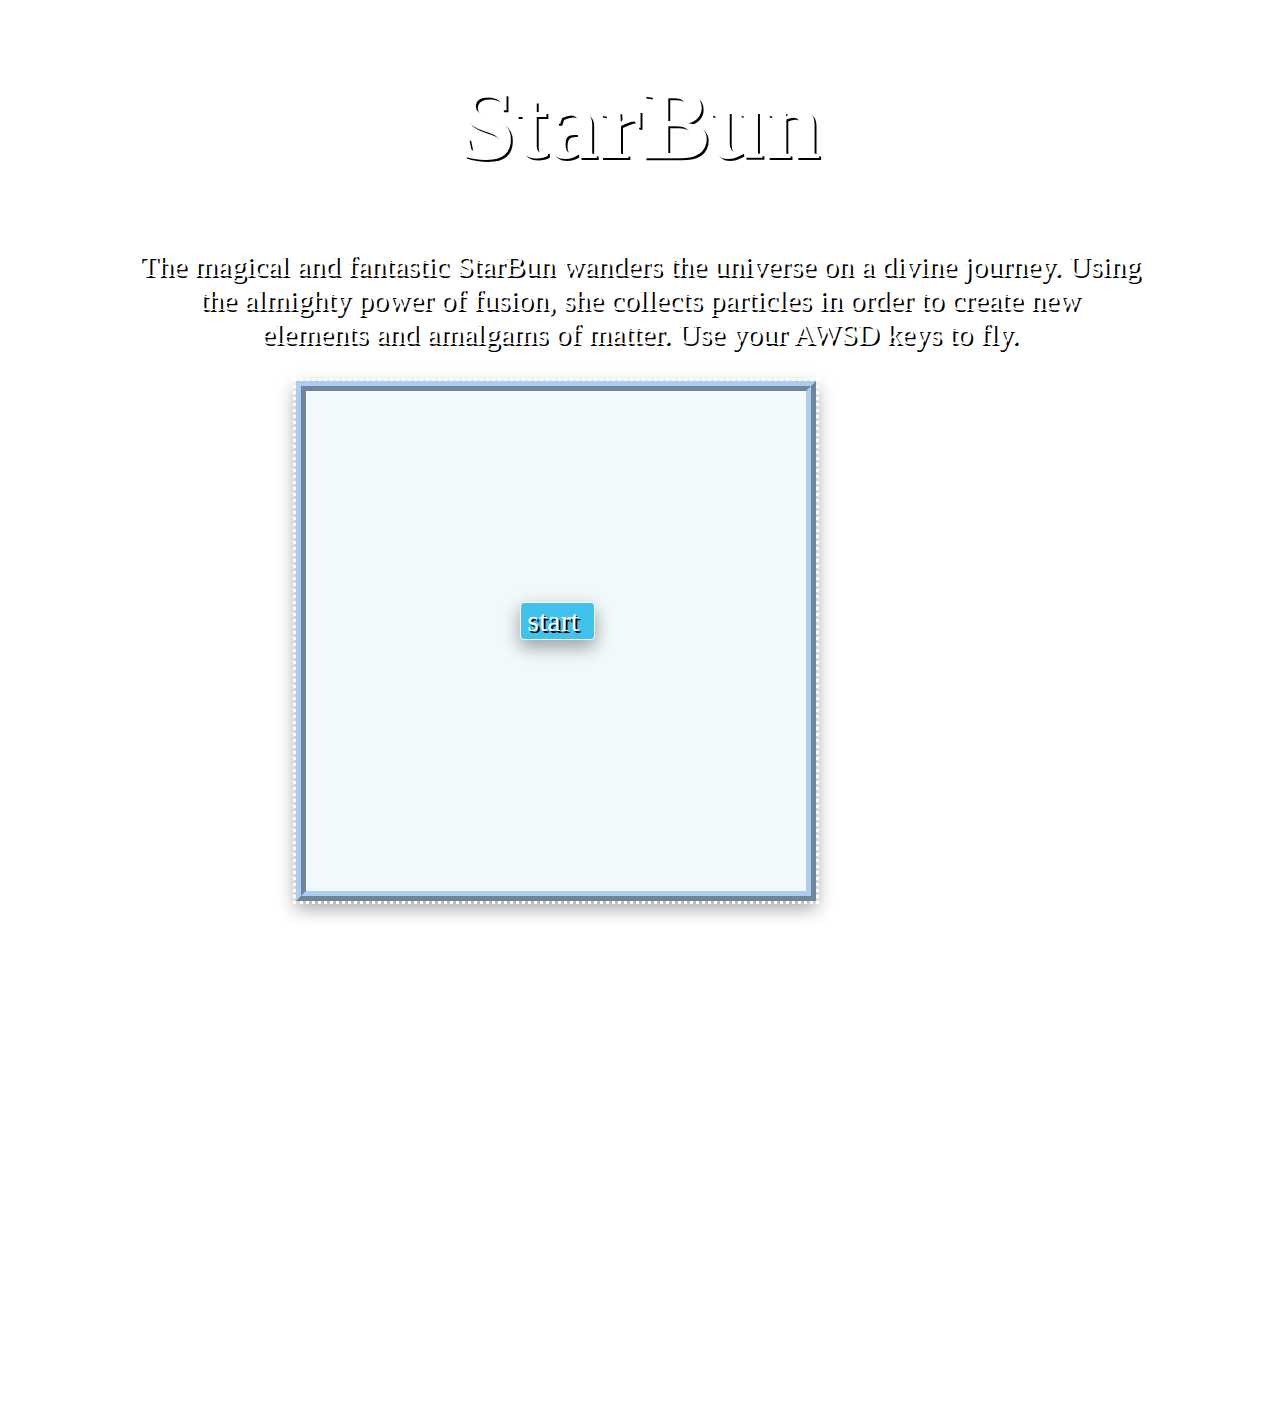
==== index.html @ 07a52ae9 "menu outline" ====
<!DOCTYPE html>
<html>
	<head>
		<meta charset="utf-8">
		<title>StarBun!!!</title>
		<link href="style.css" rel="stylesheet" type="text/css">
	</head>
	<body background="stars.jpeg">
		<center>
			<h1>StarBun</h1>
			<p>
				The magical and fantastic StarBun 
				wanders the universe on a divine journey. 
				Using </br>the almighty power of fusion, she collects
				particles in order to create new </br>elements and 
				amalgams of matter. Use your AWSD keys to fly.
			</p>
			<canvas id="canny" width="500" height="500"></canvas>
			<button onclick="start()" type="button" id="startButton">start</button>
			<button onclick="openMenu()" type="button" id="menuButton" class="hide">build</button>
			<div id="menu" class="hide">
				<button onclick="closeMenu()" type="button" id="closeButton">x</button>
			</div>
		</center>
		<script type="text/javascript" src="script.js"></script>
	</body>
</html>
---- style.css ----
canvas {
	border: 10px ridge #abcdef;
	box-shadow: 0 8px 16px 0 rgba(0,0,0,0.2), 0 6px 20px 0 rgba(0,0,0,0.19);
	background-color: rgba(210,234,243,0.3);
	outline: dotted white;
}

#menu {
	width: 500px;
	height: 500px;
	background-color: rgb(210,234,243);
	top: -521px;
	left: -75px;
	position: relative;
}

#menuButton {
	position: relative;
	top: -25px;
	left: -165px;
}

#closeButton {
	position: relative;
	top: 10px;
	left: 225px;
}

h1,p {
	font-size: 30px;
	font-family: "Thrones", garamond, serif;
	color: white;
	text-shadow: 2px 2px black;
}

h1 {
	font-size: 100px;
	font-family: "Billy", garamond, serif;
}

@font-face {
    font-family: Billy;
    src: url("bf.ttf") format("opentype");
}

@font-face {
    font-family: Thrones;
    src: url("Thrones.ttf") format("opentype");
}

button {
	font-size: 30px;
	position: relative;
	top: -270px;
	left: -300px;
	text-shadow: 2px 2px black;
	background-color: #3FC3ED;
	border-radius: 4px;
	border: 1px solid white;
	color : white;
	-webkit-transition-duration: 0.4s;
	transition-duration: 0.4s;
	box-shadow: 0 8px 16px 0 rgba(0,0,0,0.2), 0 6px 20px 0 rgba(0,0,0,0.19);
	font-family: "Thrones", garamond, serif;
	padding-right: 15px;
	text-align: center;
}

button:hover {
	text-shadow: 2px 2px black;
	color: #3FC3ED;
	background-color: black;
}


.hide {
	visibility: hidden;
}
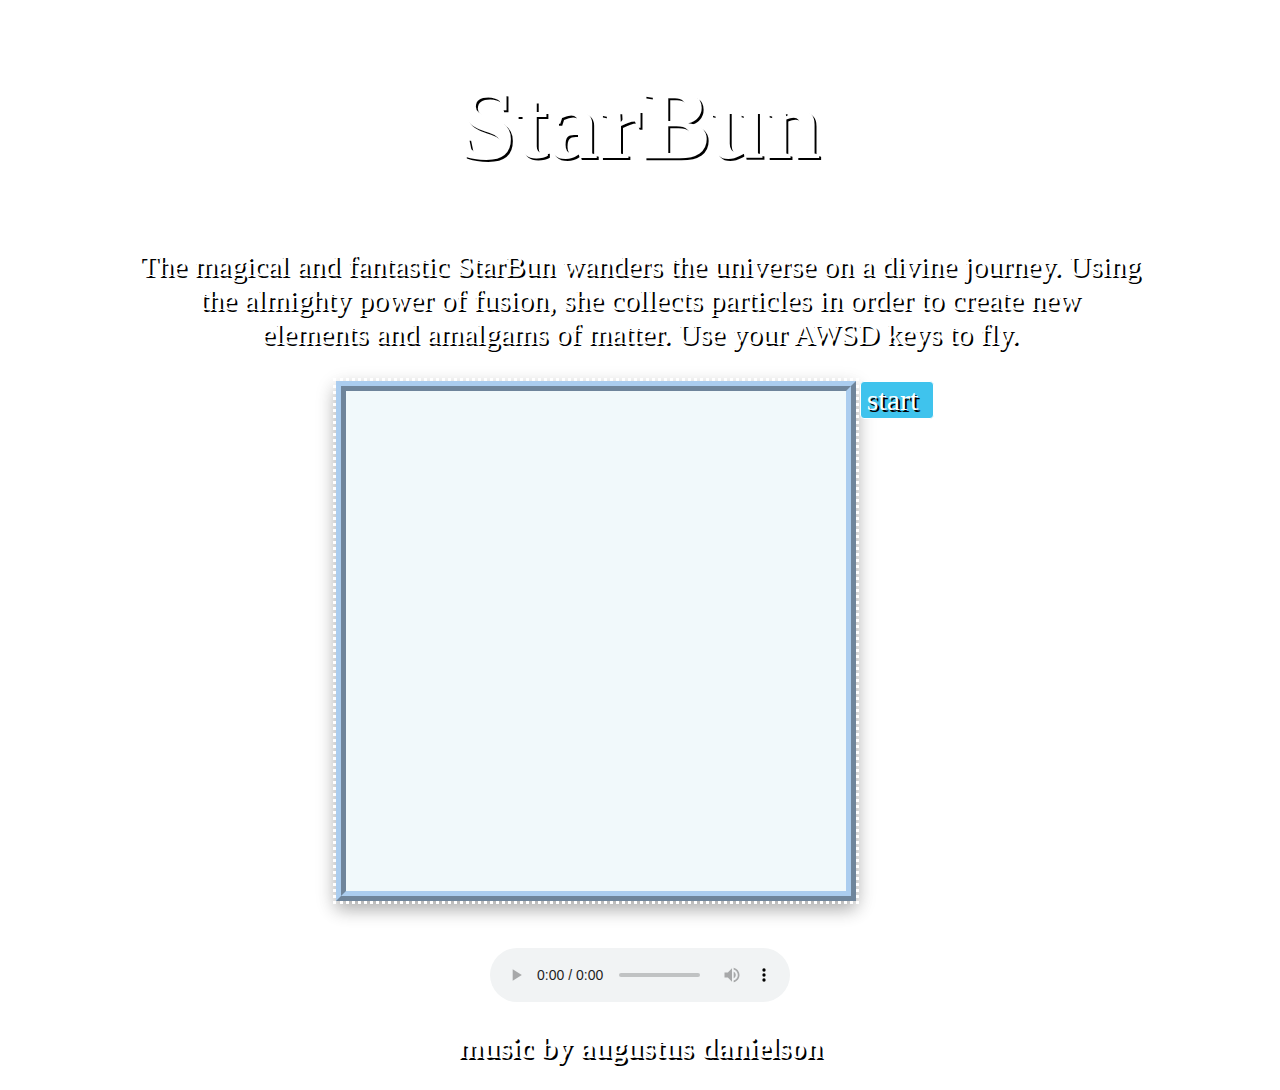
==== commit 5f631e6f: "testing add particles" ====
--- a/index.html
+++ b/index.html
@@ -15,12 +15,18 @@
 				particles in order to create new </br>elements and 
 				amalgams of matter. Use your AWSD keys to fly.
 			</p>
-			<canvas id="canny" width="500" height="500"></canvas>
-			<button onclick="start()" type="button" id="startButton">start</button>
-			<button onclick="openMenu()" type="button" id="menuButton" class="hide">build</button>
-			<div id="menu" class="hide">
-				<button onclick="closeMenu()" type="button" id="closeButton">x</button>
-			</div>
+				<canvas id="canny" width="500" height="500"></canvas>
+				<button onclick="start()" type="button" id="startButton">start</button>
+				<button onclick="openMenu()" type="button" id="menuButton" class="hide">build</button>
+				<div id="menu" class="hide">
+					<button onclick="closeMenu()" type="button" id="closeButton">x</button>
+					<a href="">chromium</a>
+					<a href="">iron</a> 
+				</div>
+			<audio controls>
+				<source src="augustus.mp3" type="audio/mpeg">
+			</audio>
+			<h2>music by augustus danielson</h2>
 		</center>
 		<script type="text/javascript" src="script.js"></script>
 	</body>
--- a/style.css
+++ b/style.css
@@ -3,39 +3,58 @@
 	box-shadow: 0 8px 16px 0 rgba(0,0,0,0.2), 0 6px 20px 0 rgba(0,0,0,0.19);
 	background-color: rgba(210,234,243,0.3);
 	outline: dotted white;
+	width: 500px;
+	height: 500px;
+
 }
 
 #menu {
-	width: 500px;
-	height: 500px;
+/*	width: 500px;
+	height: 500px; */
+	width: inherit;
+	height: inherit;
 	background-color: rgb(210,234,243);
-	top: -521px;
-	left: -75px;
+/*	top: -521px;
+	left: -75px; */
 	position: relative;
 }
 
 #menuButton {
 	position: relative;
-	top: -25px;
-	left: -165px;
+	margin: 0 auto;
+/*	top: -25px;
+	left: -165px; */
 }
 
 #closeButton {
 	position: relative;
-	top: 10px;
-	left: 225px;
+/*	top: 10px;
+	left: 225px; */
+}
+ 
+audio {
+	position: relative;
+/*	top: -495px; */
 }
 
-h1,p {
-	font-size: 30px;
-	font-family: "Thrones", garamond, serif;
+h1,h2,p {
+	font-size: 100px;
+	font-family: "Billy", garamond, serif;
 	color: white;
 	text-shadow: 2px 2px black;
 }
 
-h1 {
-	font-size: 100px;
-	font-family: "Billy", garamond, serif;
+h2,p {
+	font-size: 30px;
+}
+
+h2 {
+	position: relative;
+/*	top: -525px; */
+}
+
+p {
+	font-family: "Thrones", garamond, serif;
 }
 
 @font-face {
@@ -50,9 +69,9 @@
 
 button {
 	font-size: 30px;
-	position: relative;
-	top: -270px;
-	left: -300px;
+	position: absolute;
+/*	top: -270px;
+	left: -300px; */
 	text-shadow: 2px 2px black;
 	background-color: #3FC3ED;
 	border-radius: 4px;
@@ -60,10 +79,11 @@
 	color : white;
 	-webkit-transition-duration: 0.4s;
 	transition-duration: 0.4s;
-	box-shadow: 0 8px 16px 0 rgba(0,0,0,0.2), 0 6px 20px 0 rgba(0,0,0,0.19);
 	font-family: "Thrones", garamond, serif;
 	padding-right: 15px;
 	text-align: center;
+	margin: 0 auto;
+	height: auto;
 }
 
 button:hover {
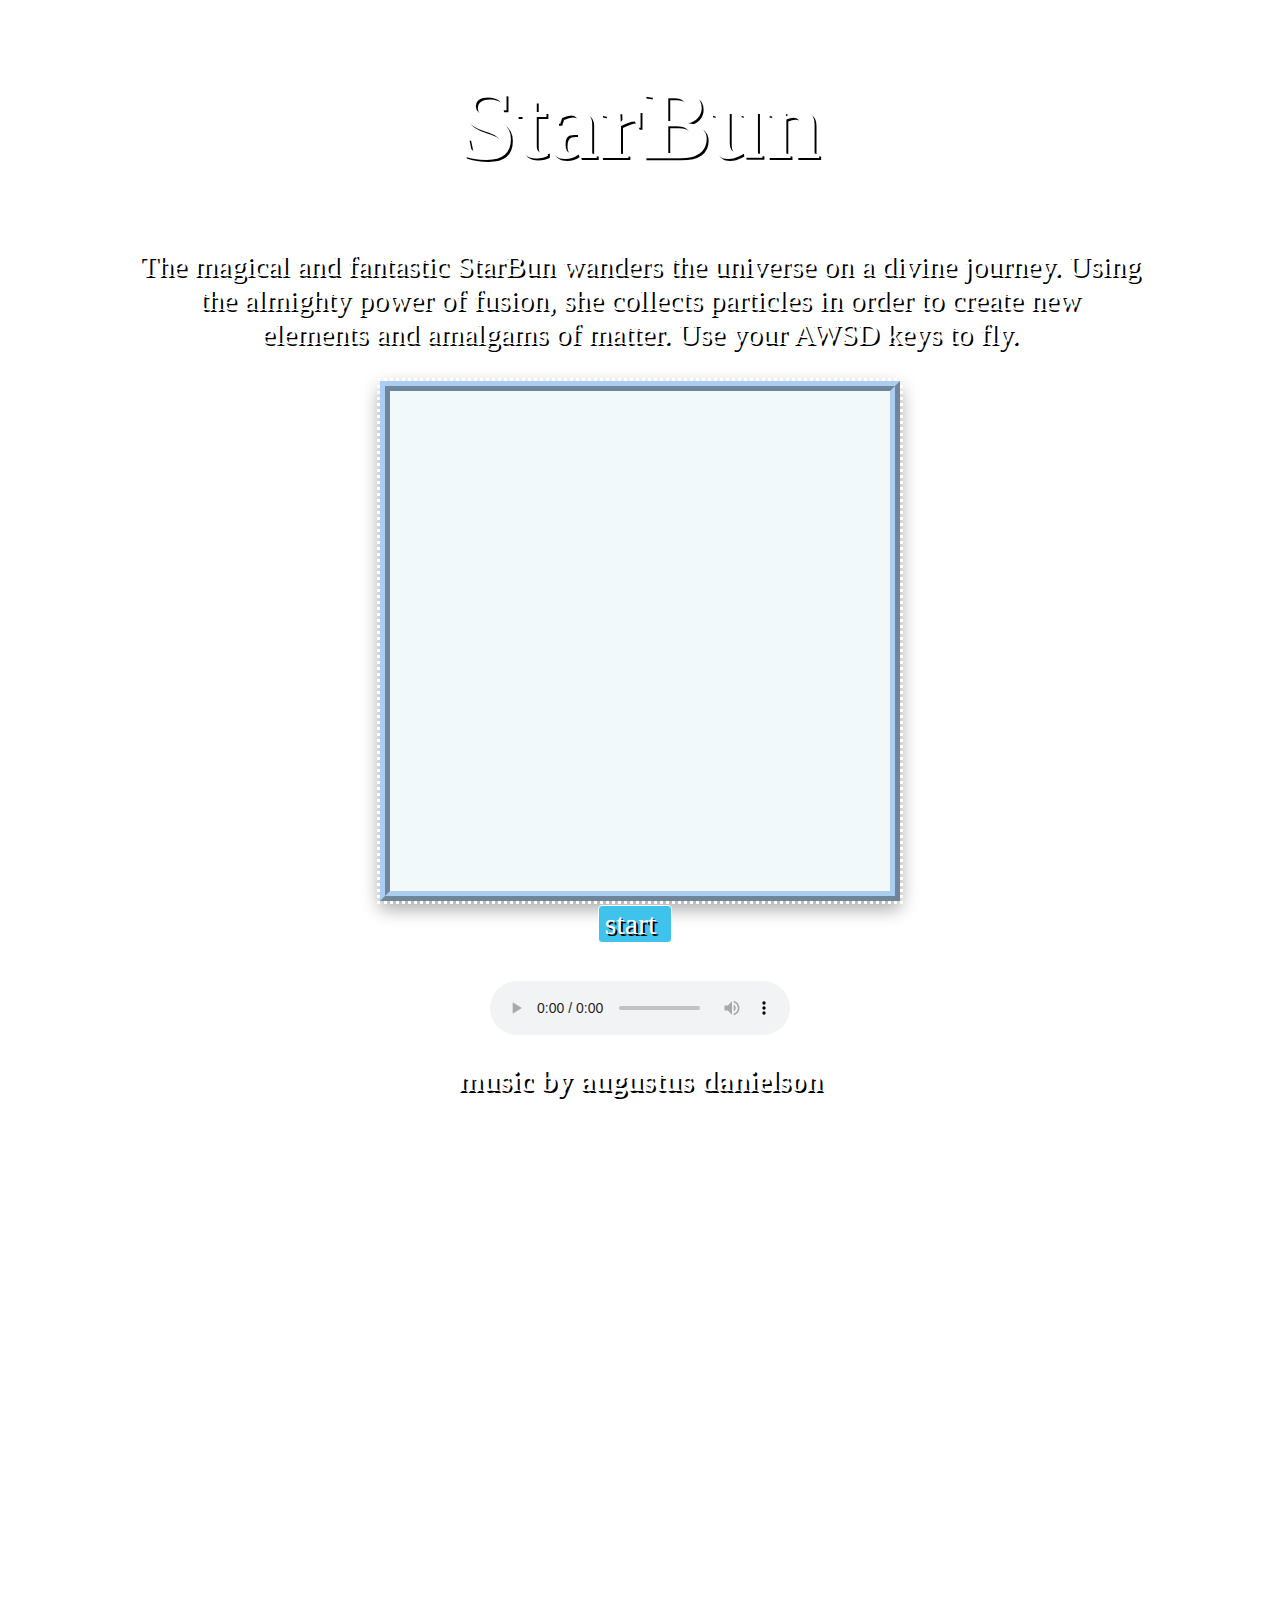
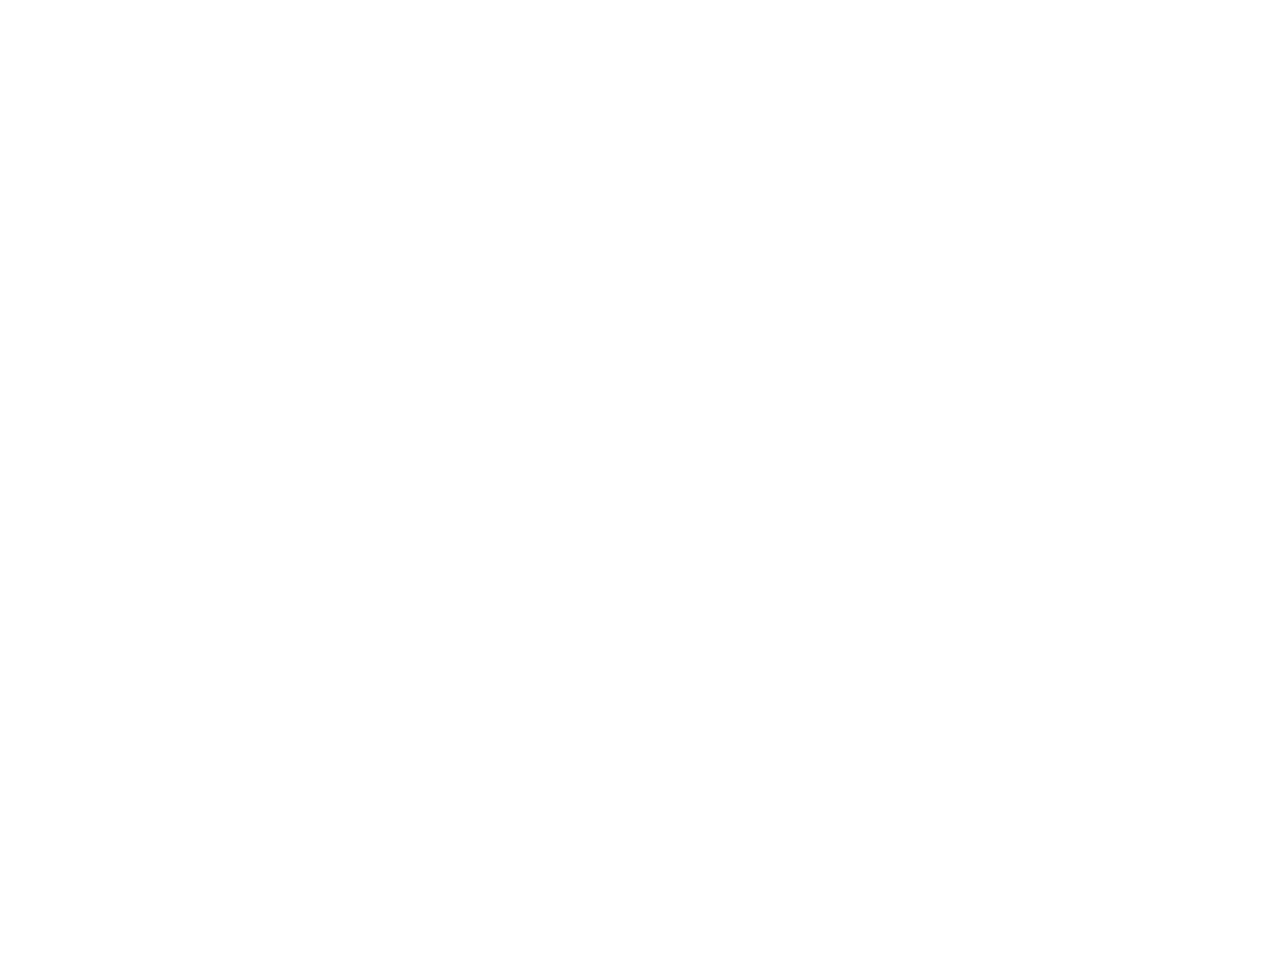
==== commit 47d046fb: "particles collectable" ====
--- a/index.html
+++ b/index.html
@@ -15,19 +15,85 @@
 				particles in order to create new </br>elements and 
 				amalgams of matter. Use your AWSD keys to fly.
 			</p>
-				<canvas id="canny" width="500" height="500"></canvas>
+			<canvas id="canny" width="500" height="500"></canvas>
+			<div>
 				<button onclick="start()" type="button" id="startButton">start</button>
 				<button onclick="openMenu()" type="button" id="menuButton" class="hide">build</button>
-				<div id="menu" class="hide">
-					<button onclick="closeMenu()" type="button" id="closeButton">x</button>
-					<a href="">chromium</a>
-					<a href="">iron</a> 
-				</div>
+			</div>
+			<div id="menu" class="hide">
+				<button onclick="closeMenu()" type="button" id="closeButton">x</button>
+			</div>
 			<audio controls>
 				<source src="augustus.mp3" type="audio/mpeg">
 			</audio>
 			<h2>music by augustus danielson</h2>
 		</center>
+		<div id="tiles" class="hide">
+			<div id="e">
+				<h3>Electron</h3>
+				<h4>count:</h4>
+				<h4 id="eNum"></h4>
+				<h4>mass: 9.10938356 × 10^-31 kg</h4>
+				<h4>recipe: none</h4>
+			</div>
+			<div id="up">
+				<h3>Up Quark</h3>
+				<h4>count:</h4>
+				<h4 id="upNum"></h4>
+				<h4>mass:4.117 x 10^-30 kg</h4>
+				<h4>recipe: none</h4>
+			</div>
+			<div id="down">
+				<h3>Down Quark</h3>
+				<h4>count:</h4>
+				<h4 id="downNum"></h4>
+				<h4>mass: 8.592x10^-30 kg</h4>
+				<h4>recipe: none</h4>
+			</div>
+			<div id="p">
+				<h3>Proton</h3>
+				<h4>count:</h4>
+				<h4 id="pNum"></h4>
+				<h4>mass: 1.672621777 × 10⁻²⁷ kg</h4>
+				<h4>recipe: up quark + up quark + down quark</h4>
+			</div>
+			<div id="n">
+				<h3>Neutron</h3>
+				<h4>count:</h4>
+				<h4 id="neuNum"></h4>
+				<h4>mass: 1.674927471(21) × 10^−27 kg</h4>
+				<h4>recipe: down quark + down quark + up quark</h4>
+			</div>
+			<div id="h">
+				<h3>Hydrogen</h3>
+				<h4>count:</h4>
+				<h4 id="hNum"></h4>
+				<h4>mass: 1.6737236 × 10^-27 kg</h4>
+				<h4>recipe: proton + electron</h4>
+			</div>
+			<div id="he">
+				<h3>Helium</h3>
+				<h4>count:</h4>
+				<h4 id="heNum"></h4>
+				<h4>mass: 6.6464764 × 10^-27 kg</h4>
+				<h4>recipe: 4 h -> 2 h + he</h4>
+			</div>
+			<div id="c">
+				<h3>Carbon</h3>
+				<h4>count:</h4>
+				<h4 id="cNum"></h4>
+				<h4>mass: 1.9944235 × 10^-26 kg</h4>
+				<h4>recipe: 3 h -> c</h4>
+			</div>
+			<div id="o">
+				<h3>Oxygen</h3>
+				<h4>count:</h4>
+				<h4 id="oNum"></h4>
+				<h4>mass: 2.6566962 × 10^-26 kg</h4>
+				<h4>recipe: c + he -> o</h4>
+			</div>
+
+	</div>
 		<script type="text/javascript" src="script.js"></script>
 	</body>
 </html>
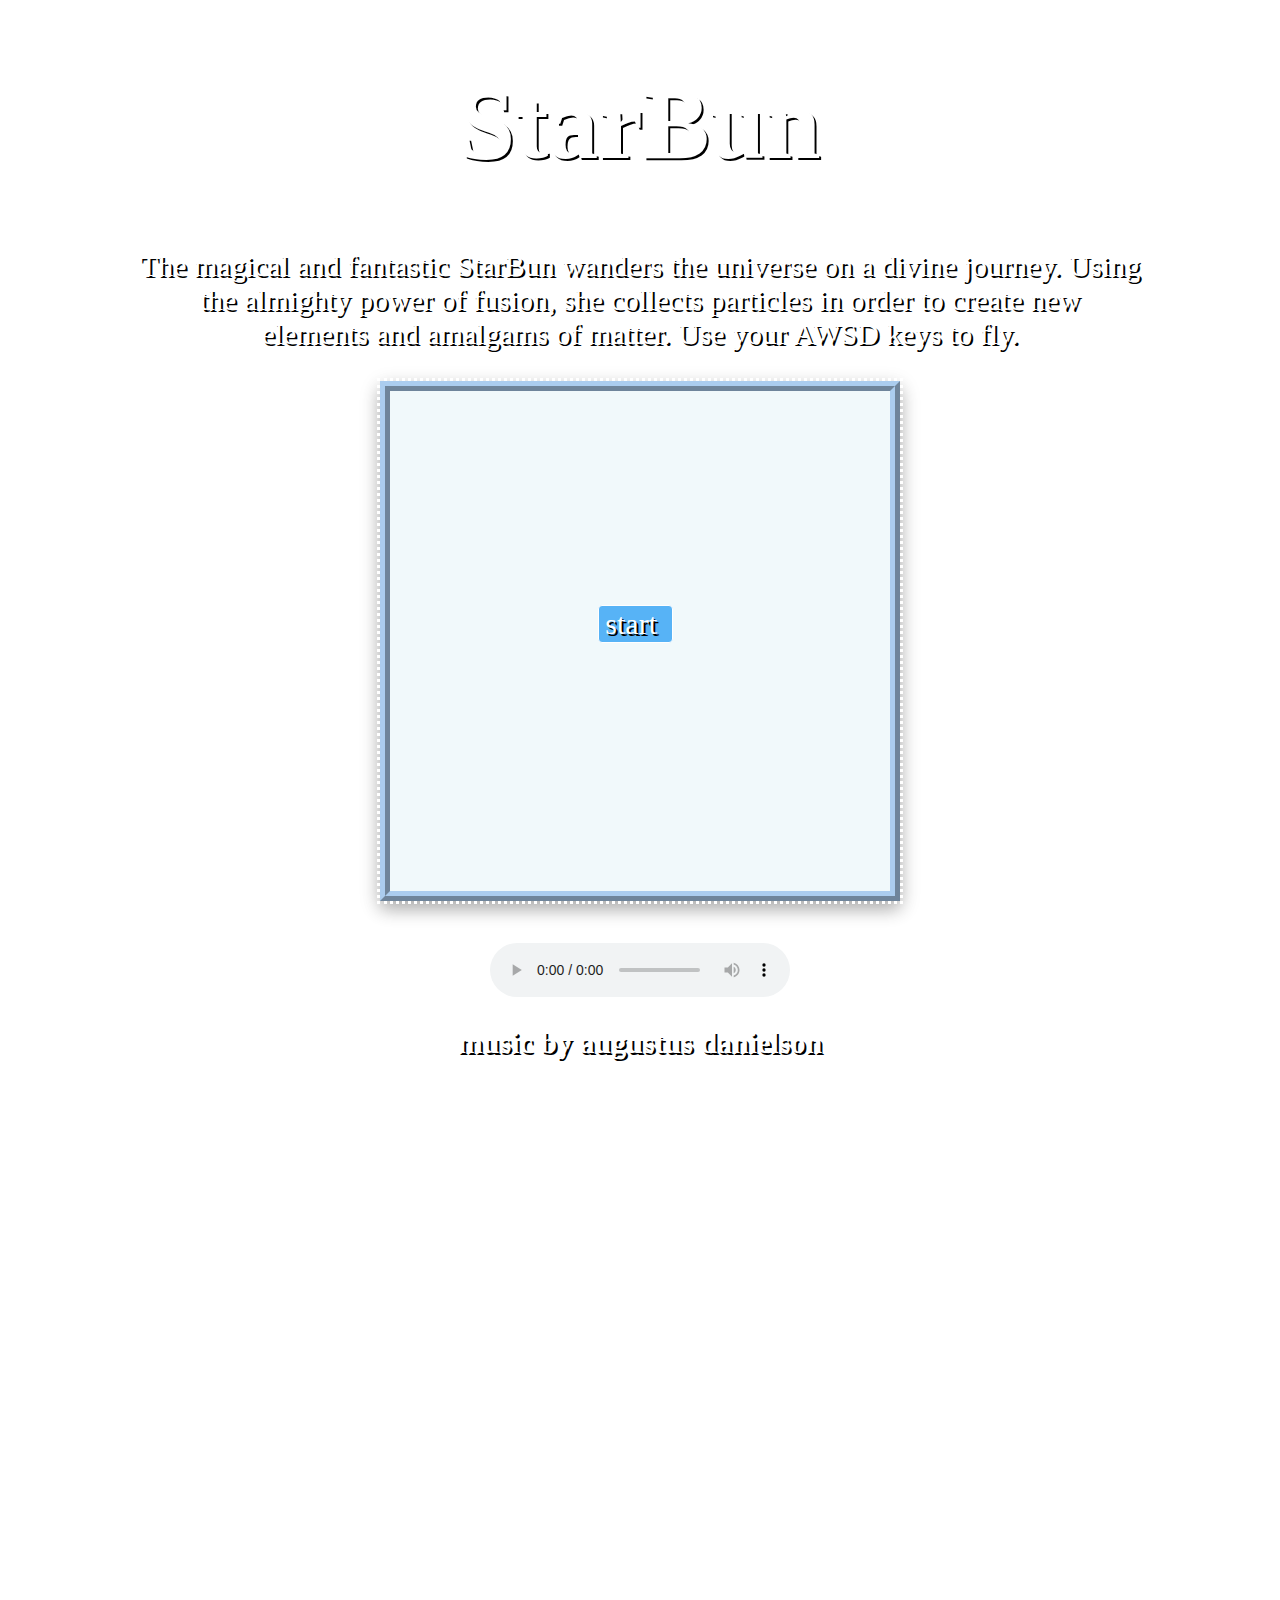
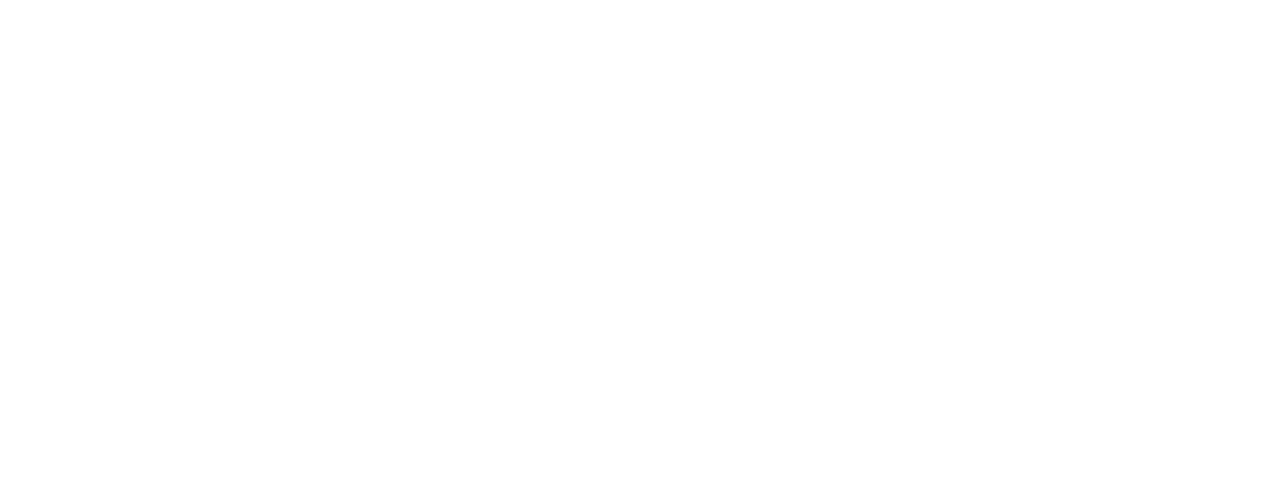
==== commit ce0f99e6: "menu layout & cursorw" ====
--- a/index.html
+++ b/index.html
@@ -33,69 +33,158 @@
 				<h3>Electron</h3>
 				<h4>count:</h4>
 				<h4 id="eNum"></h4>
-				<h4>mass: 9.10938356 × 10^-31 kg</h4>
+				<h4>9.109 × 10^-31 kg</h4>
 				<h4>recipe: none</h4>
 			</div>
 			<div id="up">
 				<h3>Up Quark</h3>
 				<h4>count:</h4>
 				<h4 id="upNum"></h4>
-				<h4>mass:4.117 x 10^-30 kg</h4>
+				<h4>4.117 x 10^-30 kg</h4>
 				<h4>recipe: none</h4>
 			</div>
 			<div id="down">
 				<h3>Down Quark</h3>
 				<h4>count:</h4>
 				<h4 id="downNum"></h4>
-				<h4>mass: 8.592x10^-30 kg</h4>
+				<h4>8.592 x 10^-30 kg</h4>
 				<h4>recipe: none</h4>
 			</div>
 			<div id="p">
 				<h3>Proton</h3>
 				<h4>count:</h4>
 				<h4 id="pNum"></h4>
-				<h4>mass: 1.672621777 × 10⁻²⁷ kg</h4>
-				<h4>recipe: up quark + up quark + down quark</h4>
+				<h4>1.673 × 10⁻²⁷ kg</h4>
+				<h4>recipe: 2 up quark + down quark</h4>
 			</div>
 			<div id="n">
 				<h3>Neutron</h3>
 				<h4>count:</h4>
 				<h4 id="neuNum"></h4>
-				<h4>mass: 1.674927471(21) × 10^−27 kg</h4>
-				<h4>recipe: down quark + down quark + up quark</h4>
+				<h4>1.675 × 10^−27 kg</h4>
+				<h4>recipe: 2 down quark + up quark</h4>
 			</div>
 			<div id="h">
 				<h3>Hydrogen</h3>
 				<h4>count:</h4>
 				<h4 id="hNum"></h4>
-				<h4>mass: 1.6737236 × 10^-27 kg</h4>
+				<h4>1.674 × 10^-27 kg</h4>
 				<h4>recipe: proton + electron</h4>
 			</div>
 			<div id="he">
 				<h3>Helium</h3>
 				<h4>count:</h4>
 				<h4 id="heNum"></h4>
-				<h4>mass: 6.6464764 × 10^-27 kg</h4>
+				<h4>6.646 × 10^-27 kg</h4>
 				<h4>recipe: 4 h -> 2 h + he</h4>
 			</div>
 			<div id="c">
 				<h3>Carbon</h3>
 				<h4>count:</h4>
 				<h4 id="cNum"></h4>
-				<h4>mass: 1.9944235 × 10^-26 kg</h4>
+				<h4>1.994 × 10^-26 kg</h4>
 				<h4>recipe: 3 h -> c</h4>
 			</div>
 			<div id="o">
 				<h3>Oxygen</h3>
 				<h4>count:</h4>
 				<h4 id="oNum"></h4>
-				<h4>mass: 2.6566962 × 10^-26 kg</h4>
+				<h4>2.657 × 10^-26 kg</h4>
 				<h4>recipe: c + he -> o</h4>
 			</div>
-
-	</div>
+			<div id="ne">
+				<h3>Neon</h3>
+				<h4>count:</h4>
+				<h4 id="neNum"></h4>
+				<h4>3.351 × 10^-26 kg</h4>
+				<h4>recipe: o + he -> ne / 
+					c + c -> ne + he</h4>
+			</div>	
+			<div id="na">
+				<h3>Sodium</h3>
+				<h4>count:</h4>
+				<h4 id="naNum"></h4>
+				<h4>2.657 × 10^-26 kg</h4>
+				<h4>recipe: c + c -> na + h</h4>
+			</div>								
+			<div id="mg">
+				<h3>Magnesium</h3>
+				<h4>count:</h4>
+				<h4 id="mgNum"></h4>
+				<h4>4.036 × 10^-26 kg</h4>
+				<h4>recipe: ne + he -> mg / 
+					o + o -> mg + 2 he / 
+					c + c -> mg</h4>
+			</div>
+			<div id="si">
+				<h3>Silicon</h3>
+				<h4>count:</h4>
+				<h4 id="siNum"></h4>
+				<h4>4.664 × 10^-26 kg</h4>
+				<h4>recipe: mg + he -> si / 
+					c + o -> si</h4>
+			</div>
+			<div id="ph">
+				<h3>Phosphorus</h3>
+				<h4>count:</h4>
+				<h4 id="phNum"></h4>
+				<h4>2.657 × 10^-26 kg</h4>
+				<h4>recipe: o + o -> p + h</h4>
+			</div>
+			<div id="s">
+				<h3>Sulfur</h3>
+				<h4>count:</h4>
+				<h4 id="sNum"></h4>
+				<h4>5.325 × 10^-26 kg</h4>
+				<h4>recipe: si + he -> s /
+					o + o -> s</h4>
+			</div>
+			<div id="ar">
+				<h3>Argon</h3>
+				<h4>count:</h4>
+				<h4 id="arNum"></h4>
+				<h4>2.657 × 10^-26 kg</h4>
+				<h4>recipe: s + he -> ar</h4>
+			</div>
+			<div id="ca">
+				<h3>Calcium</h3>
+				<h4>count:</h4>
+				<h4 id="caNum"></h4>
+				<h4>2.657 × 10^-26 kg</h4>
+				<h4>recipe: ar + he -> ca</h4>
+			</div>
+			<div id="ti">
+				<h3>Titanium</h3>
+				<h4>count:</h4>
+				<h4 id="tiNum"></h4>
+				<h4>2.657 × 10^-26 kg</h4>
+				<h4>recipe: ca + he -> ti</h4>
+			</div>
+			<div id="cr">
+				<h3>Chromium</h3>
+				<h4>count:</h4>
+				<h4 id="crNum"></h4>
+				<h4>2.657 × 10^-26 kg</h4>
+				<h4>recipe: ti + he -> cr</h4>
+			</div>
+			<div id="fe">
+				<h3>Iron</h3>
+				<h4>count:</h4>
+				<h4 id="feNum"></h4>
+				<h4>2.657 × 10^-26 kg</h4>
+				<h4>recipe: cr + he -> fe /
+					si + si -> fe</h4>
+			</div>
+			<div id="ni">
+				<h3>Nickel</h3>
+				<h4>count:</h4>
+				<h4 id="niNum"></h4>
+				<h4>2.657 × 10^-26 kg</h4>
+				<h4>recipe: fe + he -> ni</h4>
+			</div>:w
+			
+		</div>
 		<script type="text/javascript" src="script.js"></script>
 	</body>
+	
 </html>
-
-
--- a/style.css
+++ b/style.css
@@ -1,40 +1,51 @@
+body {
+	cursor: url(cursor.png), default;
+}
+
 canvas {
+	cursor: url(cursor.png);
 	border: 10px ridge #abcdef;
 	box-shadow: 0 8px 16px 0 rgba(0,0,0,0.2), 0 6px 20px 0 rgba(0,0,0,0.19);
 	background-color: rgba(210,234,243,0.3);
 	outline: dotted white;
 	width: 500px;
 	height: 500px;
-
 }
 
 #menu {
-/*	width: 500px;
-	height: 500px; */
-	width: inherit;
-	height: inherit;
-	background-color: rgb(210,234,243);
-/*	top: -521px;
-	left: -75px; */
+	width: 500px;
+	height: 500px; 
+	background-color: rgba(0,0,0,0.9);
+	top: -550px;
 	position: relative;
 }
 
 #menuButton {
-	position: relative;
 	margin: 0 auto;
-/*	top: -25px;
-	left: -165px; */
+	top: -60px;
+	left: 170px; 
 }
 
 #closeButton {
+	top: 5px;
+	left: 225px; 
+}
+
+#tiles {
+	top: -1170px;
+	left: 450px;
 	position: relative;
-/*	top: 10px;
-	left: 225px; */
+	display: inline-grid;
+	grid-gap: 5px;
+	grid-template-columns: auto auto auto auto;
+	width: 500px;
+	height: 485px;
+	overflow-y: scroll;
 }
- 
-audio {
+
+audio, h2 {
 	position: relative;
-/*	top: -495px; */
+	top: -500px; 
 }
 
 h1,h2,p {
@@ -48,13 +59,13 @@
 	font-size: 30px;
 }
 
-h2 {
-	position: relative;
-/*	top: -525px; */
+p {
+	font-family: "Thrones", garamond, serif;
 }
 
-p {
-	font-family: "Thrones", garamond, serif;
+h3, h4 {
+	margin: 0px;
+	padding: 0px;
 }
 
 @font-face {
@@ -67,13 +78,18 @@
     src: url("Thrones.ttf") format("opentype");
 }
 
+@font-face {
+	font-family: Mercy;
+	src: url("Mercy.ttf") format("opentype");
+}
+
 button {
 	font-size: 30px;
-	position: absolute;
-/*	top: -270px;
-	left: -300px; */
+	top: -300px;
+	left: 40px;
+    position: relative;	
 	text-shadow: 2px 2px black;
-	background-color: #3FC3ED;
+	background-color: #57B3F6;
 	border-radius: 4px;
 	border: 1px solid white;
 	color : white;
@@ -84,15 +100,37 @@
 	text-align: center;
 	margin: 0 auto;
 	height: auto;
+	z-index: 100;
 }
 
 button:hover {
 	text-shadow: 2px 2px black;
-	color: #3FC3ED;
+	color: #57B3F6;
 	background-color: black;
 }
-
 
 .hide {
 	visibility: hidden;
 }
+
+#e, #up, #down, #p, #n, #h, #he, #c, #o, #ni, #ph,
+#ne, #mg, #si, #s, #ar, #ca, #ti, #cr, #fe, #na {
+	width: 115px;
+	height: 115px;
+	background-color: #86E5F7;
+	border-radius: 5px;
+	box-shadow: 0 8px 16px 0 rgba(0,0,0,0.2), 0 6px 20px 0 rgba(0,0,0,0.19);
+	position: relative;
+	text-align: center;
+	font-size: 13px;
+	font-family: "Mercy", garamond, serif;
+	padding-top: 10px;
+}
+
+#e:hover, #up:hover, #down:hover, #p:hover, #n:hover, #h:hover, #he:hover,
+#c:hover, #o:hover, #ni:hover, #ph:hover, #ne:hover, #mg:hover, #si:hover,
+#s:hover, #ar:hover, #ca:hover, #ti:hover, #cr:hover, #fe:hover, #na:hover {
+	background-color: #D6F8FF;
+	color: #B4B4B4;
+}
+
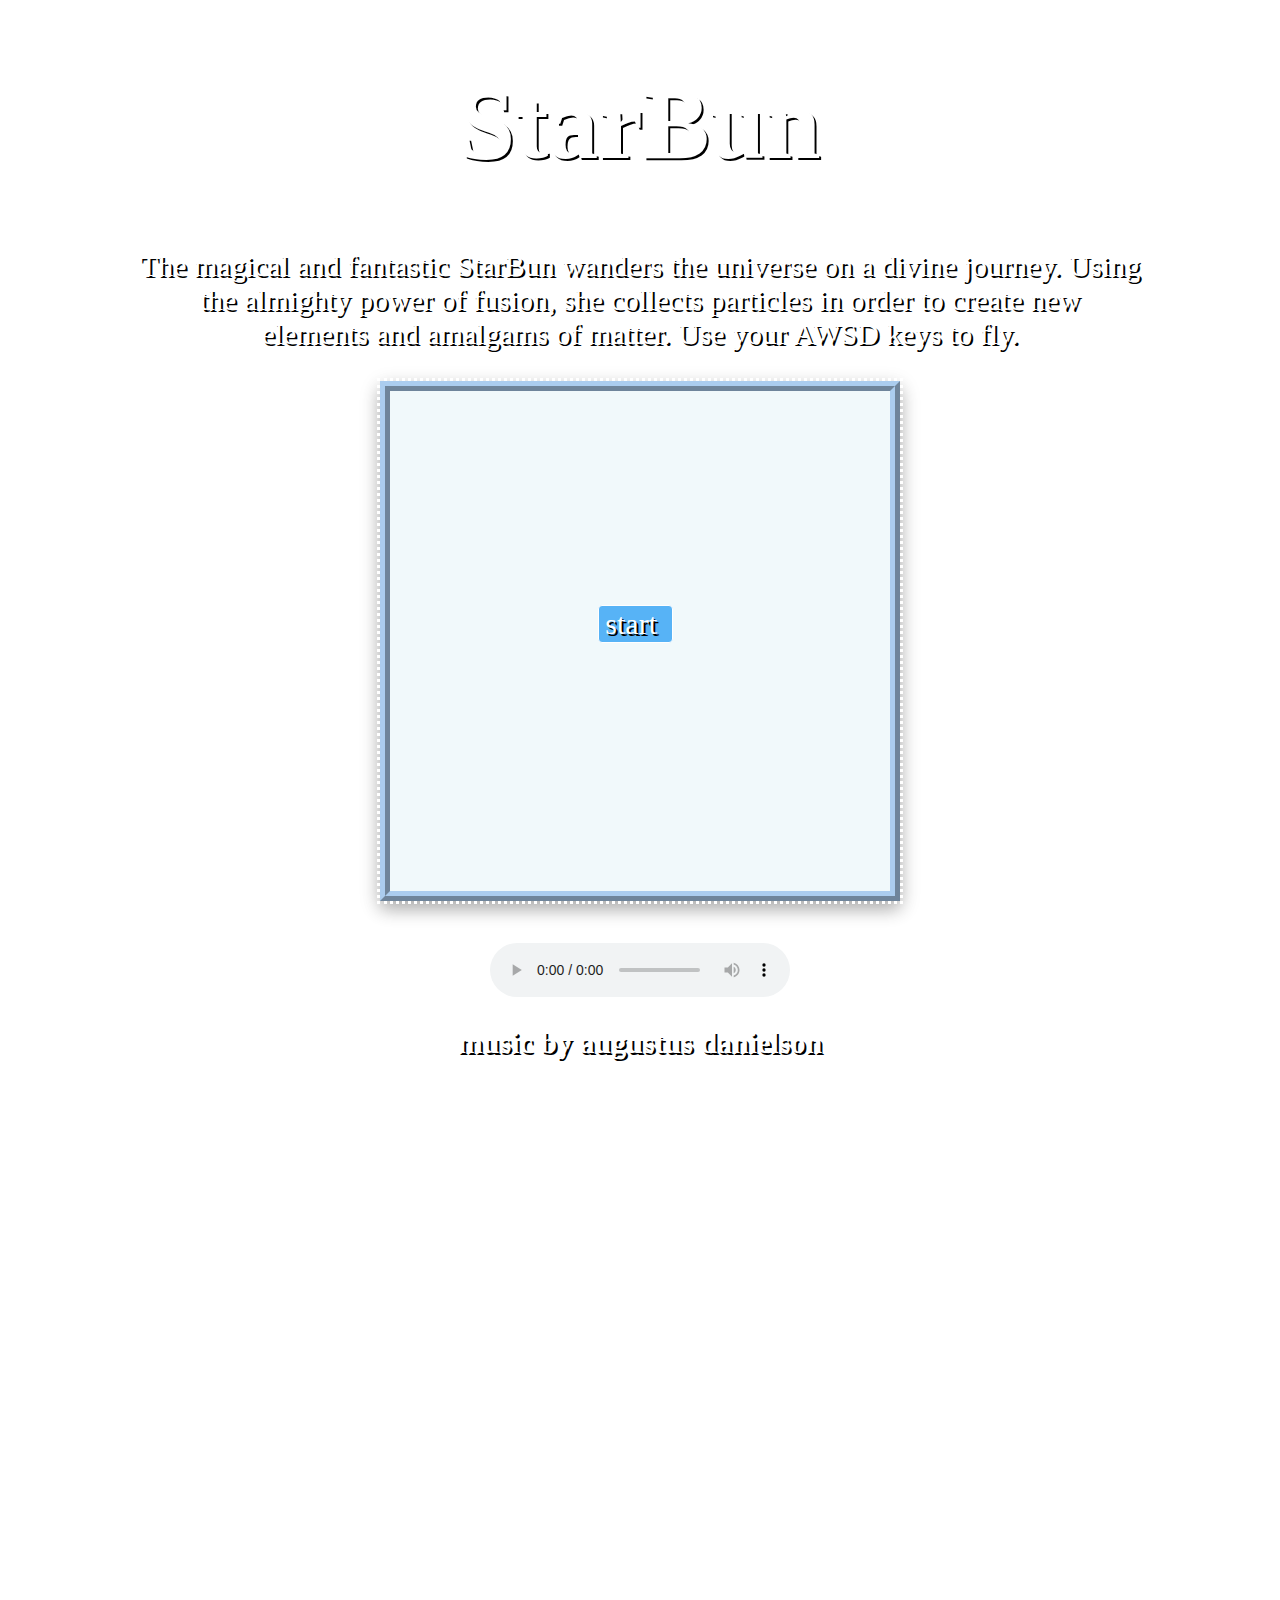
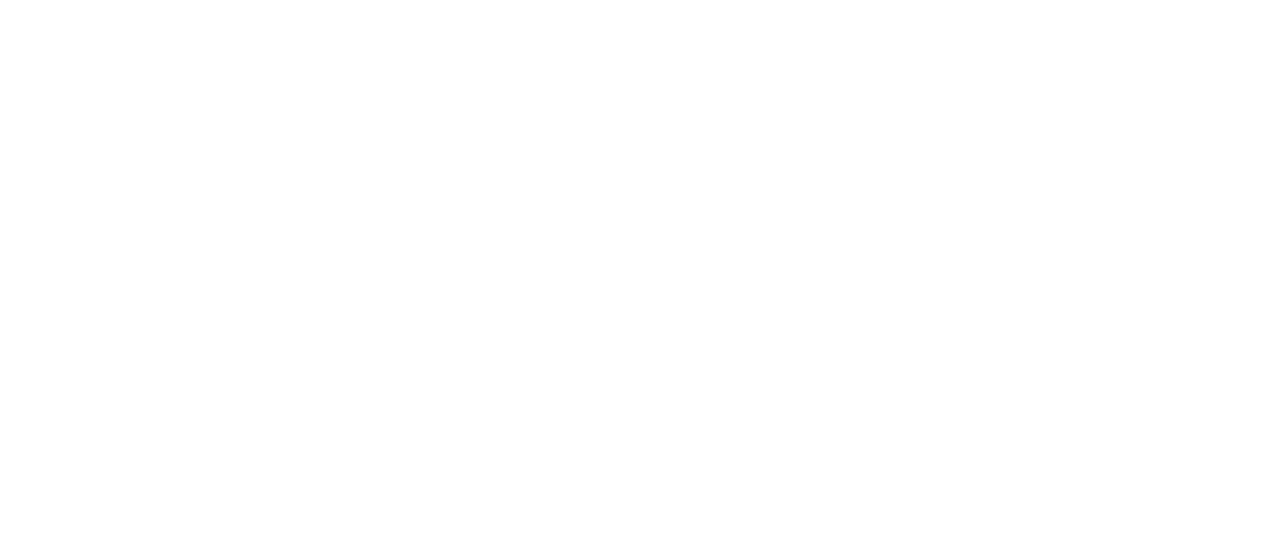
==== commit 92724397: "clock and build function" ====
--- a/index.html
+++ b/index.html
@@ -8,8 +8,7 @@
 	<body background="stars.jpeg">
 		<center>
 			<h1>StarBun</h1>
-			<p>
-				The magical and fantastic StarBun 
+			<p>	The magical and fantastic StarBun 
 				wanders the universe on a divine journey. 
 				Using </br>the almighty power of fusion, she collects
 				particles in order to create new </br>elements and 
@@ -31,159 +30,138 @@
 		<div id="tiles" class="hide">
 			<div id="e">
 				<h3>Electron</h3>
-				<h4>count:</h4>
-				<h4 id="eNum"></h4>
+				<h3 id="eNum"></h3>
 				<h4>9.109 × 10^-31 kg</h4>
 				<h4>recipe: none</h4>
 			</div>
 			<div id="up">
 				<h3>Up Quark</h3>
-				<h4>count:</h4>
-				<h4 id="upNum"></h4>
+				<h3 id="upNum"></h3>
 				<h4>4.117 x 10^-30 kg</h4>
 				<h4>recipe: none</h4>
 			</div>
 			<div id="down">
 				<h3>Down Quark</h3>
-				<h4>count:</h4>
-				<h4 id="downNum"></h4>
+				<h3 id="downNum"></h3>
 				<h4>8.592 x 10^-30 kg</h4>
 				<h4>recipe: none</h4>
 			</div>
-			<div id="p">
+			<div id="p" onclick="buildp()">
 				<h3>Proton</h3>
-				<h4>count:</h4>
-				<h4 id="pNum"></h4>
+				<h3 id="pNum"></h3>
 				<h4>1.673 × 10⁻²⁷ kg</h4>
 				<h4>recipe: 2 up quark + down quark</h4>
 			</div>
-			<div id="n">
+			<div id="n" onclick="buildN()">
 				<h3>Neutron</h3>
-				<h4>count:</h4>
-				<h4 id="neuNum"></h4>
+				<h3 id="neuNum"></h3>
 				<h4>1.675 × 10^−27 kg</h4>
 				<h4>recipe: 2 down quark + up quark</h4>
 			</div>
-			<div id="h">
+			<div id="h" onclick="buildH()">
 				<h3>Hydrogen</h3>
-				<h4>count:</h4>
-				<h4 id="hNum"></h4>
+				<h3 id="hNum"></h3>
 				<h4>1.674 × 10^-27 kg</h4>
 				<h4>recipe: proton + electron</h4>
 			</div>
-			<div id="he">
+			<div id="he" onclick="buildHe()">
 				<h3>Helium</h3>
-				<h4>count:</h4>
-				<h4 id="heNum"></h4>
+				<h3 id="heNum"></h3>
 				<h4>6.646 × 10^-27 kg</h4>
 				<h4>recipe: 4 h -> 2 h + he</h4>
 			</div>
-			<div id="c">
+			<div id="c" onclick="buildC()">
 				<h3>Carbon</h3>
-				<h4>count:</h4>
-				<h4 id="cNum"></h4>
+				<h3 id="cNum"></h3>
 				<h4>1.994 × 10^-26 kg</h4>
-				<h4>recipe: 3 h -> c</h4>
+				<h4>recipe: 3 he -> c</h4>
 			</div>
-			<div id="o">
+			<div id="o" onclick="buildO()">
 				<h3>Oxygen</h3>
-				<h4>count:</h4>
-				<h4 id="oNum"></h4>
+				<h3 id="oNum"></h3>
 				<h4>2.657 × 10^-26 kg</h4>
 				<h4>recipe: c + he -> o</h4>
 			</div>
-			<div id="ne">
+			<div id="ne" onclick="buildNe()">
 				<h3>Neon</h3>
-				<h4>count:</h4>
-				<h4 id="neNum"></h4>
+				<h3 id="neNum"></h3>
 				<h4>3.351 × 10^-26 kg</h4>
 				<h4>recipe: o + he -> ne / 
 					c + c -> ne + he</h4>
 			</div>	
-			<div id="na">
+			<div id="na" onclick="buildNa()">
 				<h3>Sodium</h3>
-				<h4>count:</h4>
-				<h4 id="naNum"></h4>
+				<h3 id="naNum"></h3>
 				<h4>2.657 × 10^-26 kg</h4>
 				<h4>recipe: c + c -> na + h</h4>
 			</div>								
-			<div id="mg">
+			<div id="mg" onclick="buildMg()">
 				<h3>Magnesium</h3>
-				<h4>count:</h4>
-				<h4 id="mgNum"></h4>
+				<h3 id="mgNum"></h3>
 				<h4>4.036 × 10^-26 kg</h4>
 				<h4>recipe: ne + he -> mg / 
 					o + o -> mg + 2 he / 
 					c + c -> mg</h4>
 			</div>
-			<div id="si">
+			<div id="si" onclick="buildSi()">
 				<h3>Silicon</h3>
-				<h4>count:</h4>
-				<h4 id="siNum"></h4>
+				<h3 id="siNum"></h3>
 				<h4>4.664 × 10^-26 kg</h4>
 				<h4>recipe: mg + he -> si / 
 					c + o -> si</h4>
 			</div>
-			<div id="ph">
+			<div id="ph" onclick="buildPh()">
 				<h3>Phosphorus</h3>
-				<h4>count:</h4>
-				<h4 id="phNum"></h4>
+				<h3 id="phNum"></h3>
 				<h4>2.657 × 10^-26 kg</h4>
 				<h4>recipe: o + o -> p + h</h4>
 			</div>
-			<div id="s">
+			<div id="s" onclick="buildS()">
 				<h3>Sulfur</h3>
-				<h4>count:</h4>
-				<h4 id="sNum"></h4>
+				<h3 id="sNum"></h3>
 				<h4>5.325 × 10^-26 kg</h4>
 				<h4>recipe: si + he -> s /
 					o + o -> s</h4>
 			</div>
-			<div id="ar">
+			<div id="ar" onclick="buildAr()">
 				<h3>Argon</h3>
-				<h4>count:</h4>
-				<h4 id="arNum"></h4>
+				<h3 id="arNum"></h3>
 				<h4>2.657 × 10^-26 kg</h4>
 				<h4>recipe: s + he -> ar</h4>
 			</div>
-			<div id="ca">
+			<div id="ca" onclick="buildCa()">
 				<h3>Calcium</h3>
-				<h4>count:</h4>
-				<h4 id="caNum"></h4>
+				<h3 id="caNum"></h3>
 				<h4>2.657 × 10^-26 kg</h4>
 				<h4>recipe: ar + he -> ca</h4>
 			</div>
-			<div id="ti">
+			<div id="ti" onclick="buildTi()">
 				<h3>Titanium</h3>
-				<h4>count:</h4>
-				<h4 id="tiNum"></h4>
+				<h3 id="tiNum"></h3>
 				<h4>2.657 × 10^-26 kg</h4>
 				<h4>recipe: ca + he -> ti</h4>
 			</div>
-			<div id="cr">
+			<div id="cr" onclick="buildCr()">
 				<h3>Chromium</h3>
-				<h4>count:</h4>
-				<h4 id="crNum"></h4>
+				<h3 id="crNum"></h3>
 				<h4>2.657 × 10^-26 kg</h4>
 				<h4>recipe: ti + he -> cr</h4>
 			</div>
-			<div id="fe">
+			<div id="fe" onclick="buildFe()">
 				<h3>Iron</h3>
-				<h4>count:</h4>
-				<h4 id="feNum"></h4>
+				<h3 id="feNum"></h3>
 				<h4>2.657 × 10^-26 kg</h4>
 				<h4>recipe: cr + he -> fe /
 					si + si -> fe</h4>
 			</div>
-			<div id="ni">
+			<div id="ni" onclick="buildNi()">
 				<h3>Nickel</h3>
-				<h4>count:</h4>
-				<h4 id="niNum"></h4>
+				<h3 id="niNum"></h3>
 				<h4>2.657 × 10^-26 kg</h4>
 				<h4>recipe: fe + he -> ni</h4>
-			</div>:w
-			
+			</div>
 		</div>
+			<h2 id="timer" class="hide">60</h2>
 		<script type="text/javascript" src="script.js"></script>
 	</body>
 	
--- a/style.css
+++ b/style.css
@@ -63,7 +63,7 @@
 	font-family: "Thrones", garamond, serif;
 }
 
-h3, h4 {
+h3, h4, h5 {
 	margin: 0px;
 	padding: 0px;
 }
@@ -134,3 +134,8 @@
 	color: #B4B4B4;
 }
 
+#timer {
+	position: relative;
+	left: 700px;
+	top: -1500px;
+}
